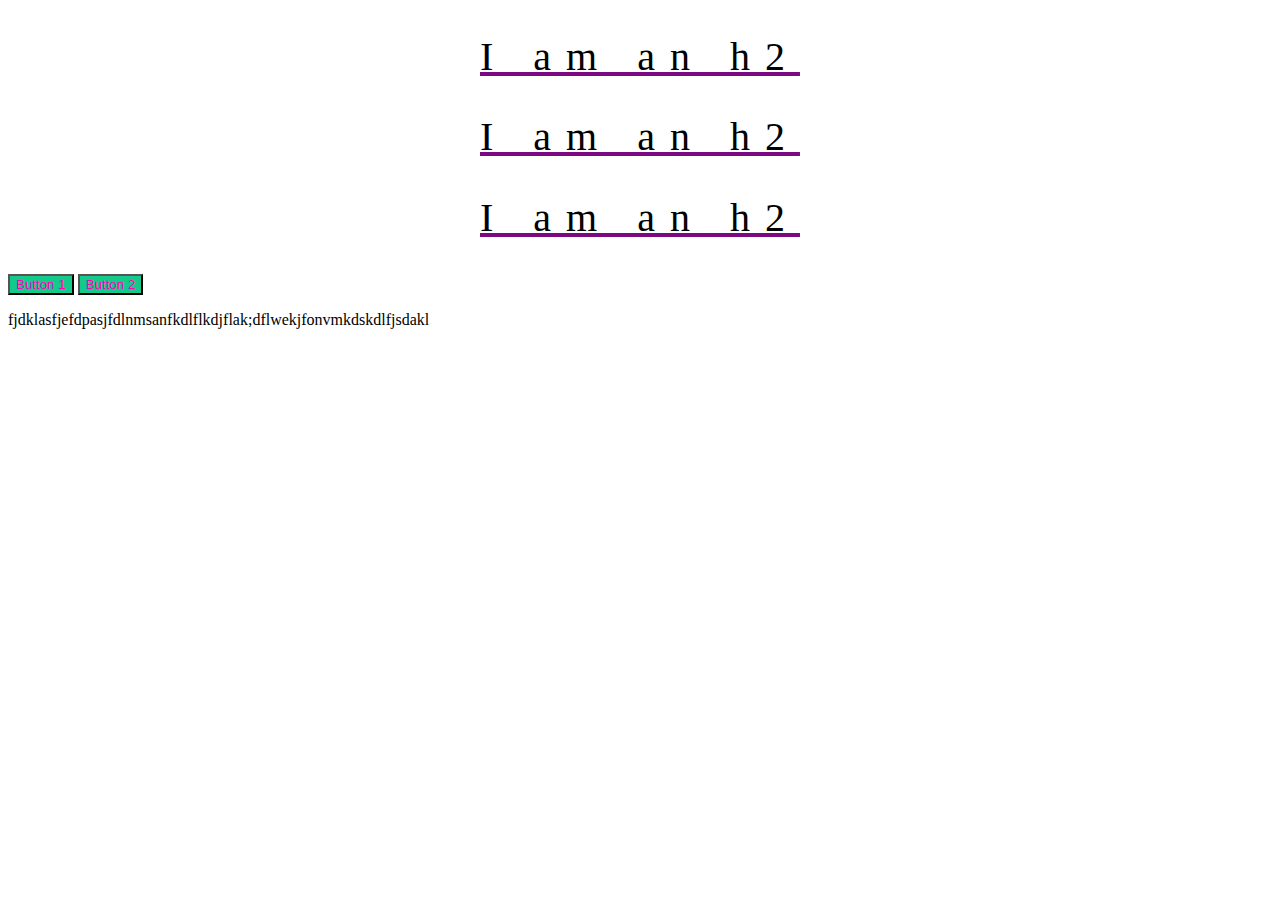
==== index.html @ 4189ac2c "Add all the html" ====
<!DOCTYPE html>
<html lang="en">

<head>
    <meta charset="UTF-8">
    <meta name="viewport" content="width=device-width, initial-scale=1.0">
    <title>CSS Intro</title>
    <link rel="stylesheet" href="app.css">
</head>

<body>
    <!--<style>
         h2 {
            color: palevioletred
        } 
    </style> -->
    <h2>I am an h2</h2>
    <h2>I am an h2</h2>
    <h2>I am an h2</h2>
    <button>Button 1</button>
    <button>Button 2</button>
    <p>fjdklasfjefdpasjfdlnmsanfkdlflkdjflak;dflwekjfonvmkdskdlfjsdakl</p>
</body>

</html>
---- app.css ----
h2 {
    text-align: center;
    font-weight: 400;
    text-decoration: #7b0981 underline;
    letter-spacing: 15px;
    font-size: 40px;
    font-family: verdana;
}

button {
    color: rgb(255, 0, 187);
    background-color: rgb(19, 202, 138);
}
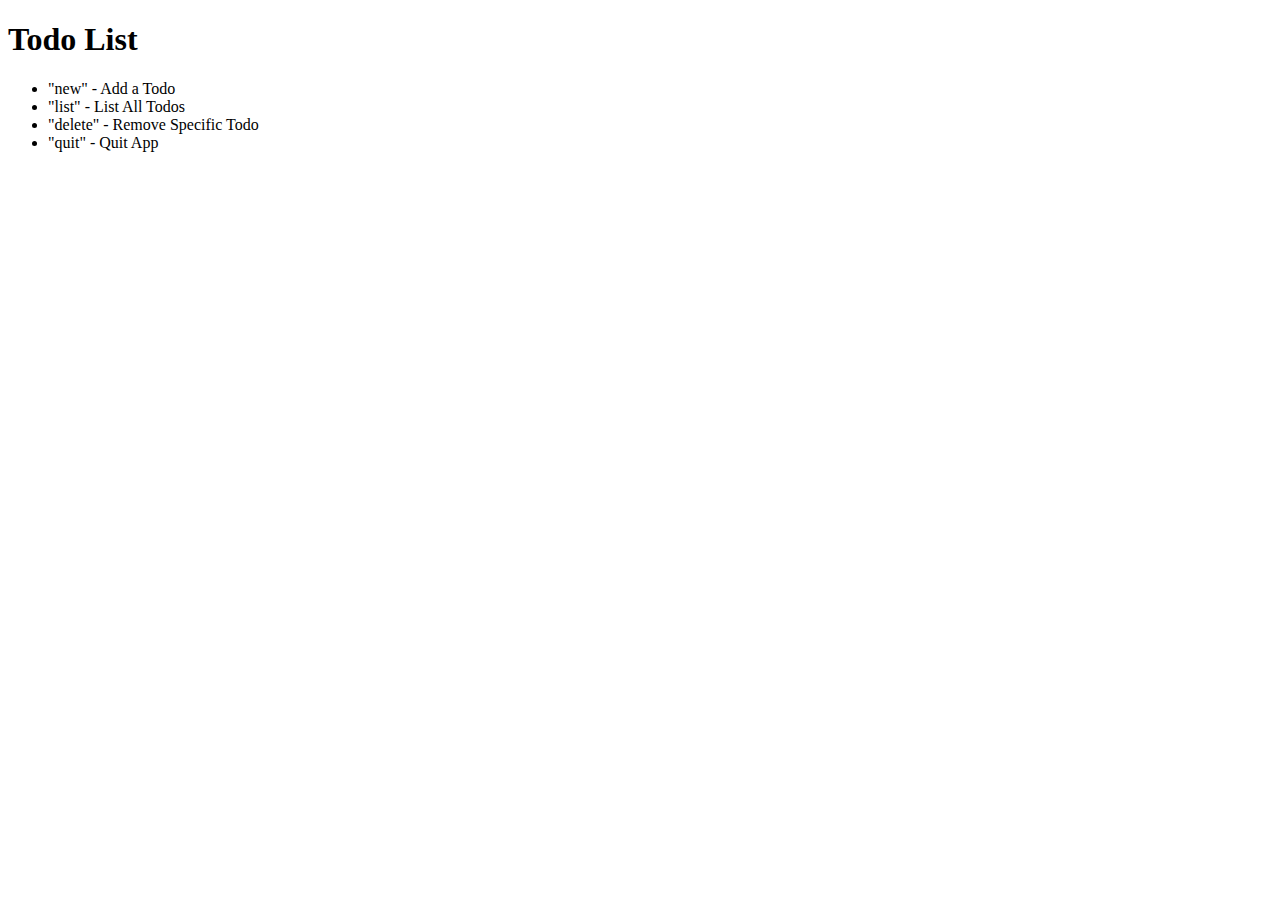
==== commit 703ce6bc: "JS simple Todo list" ====
--- a/index.html
+++ b/index.html
@@ -1,25 +1,21 @@
-<!DOCTYPE html>
-<html lang="en">
-
-<head>
-    <meta charset="UTF-8">
-    <meta name="viewport" content="width=device-width, initial-scale=1.0">
-    <title>CSS Intro</title>
-    <link rel="stylesheet" href="app.css">
-</head>
-
-<body>
-    <!--<style>
-         h2 {
-            color: palevioletred
-        } 
-    </style> -->
-    <h2>I am an h2</h2>
-    <h2>I am an h2</h2>
-    <h2>I am an h2</h2>
-    <button>Button 1</button>
-    <button>Button 2</button>
-    <p>fjdklasfjefdpasjfdlnmsanfkdlflkdjflak;dflwekjfonvmkdskdlfjsdakl</p>
-</body>
-
+<!DOCTYPE html>
+<html lang="en">
+
+<head>
+    <meta charset="UTF-8">
+    <meta name="viewport" content="width=device-width, initial-scale=1.0">
+    <title>Todo List</title>
+</head>
+
+<body>
+    <h1>Todo List</h1>
+    <ul>
+        <li>"new" - Add a Todo</li>
+        <li>"list" - List All Todos</li>
+        <li>"delete" - Remove Specific Todo</li>
+        <li>"quit" - Quit App</li>
+    </ul>
+    <script src="Todo.js"></script>
+</body>
+
 </html>